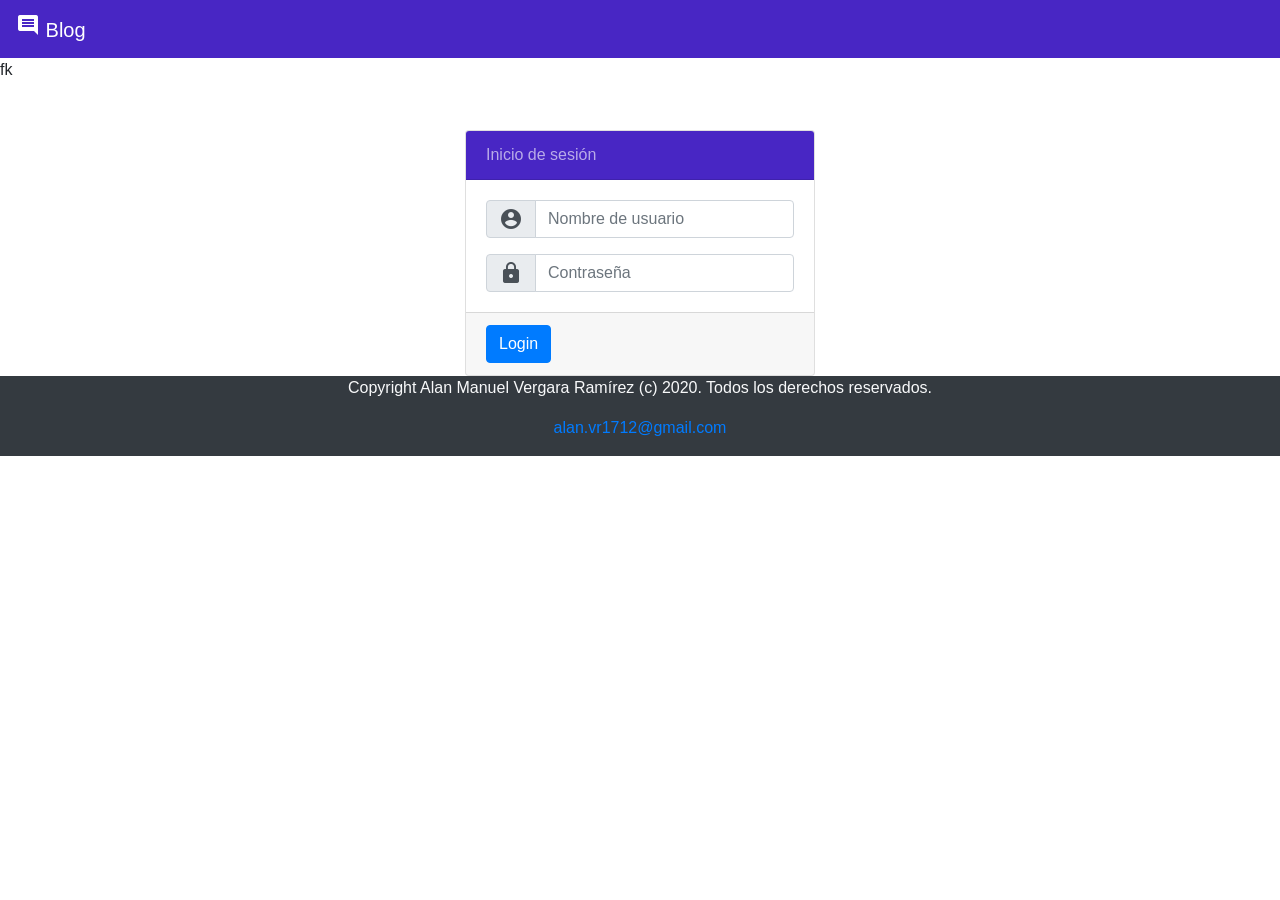
==== Index.html @ 88c1e410 "Archivos Iniciales" ====
<!DOCTYPE html>
<html lang="en">
<head>
    <meta charset="UTF-8">
    <meta name="viewport" content="width=device-width, initial-scale=1.0">
    <link rel="stylesheet" href="css/iconfont/material-icons.css">
    <link rel="stylesheet" href="css/bootstrap.min.css">
    <link rel="stylesheet" href="css/style.css">
    <title>Blog</title>
</head>
<body>
    <nav class="navbar navbar-dark colorFondo">
        <a class="navbar-brand" href="#">
            <i class="material-icons">comment</i>
            Blog
        </a>
    </nav>
    fk
    <div class="container">
        <div class="row">
            <div class="col"></div>
            <div class="col">
                <div class="card mt-5">
                    <div class="card-header colorFondo colorTexto">
                        Inicio de sesi&oacute;n
                    </div>
                    <div class="card-body">
                        <div class="input-group">
                            <div class="input-group-prepend">
                                <div class="input-group-text">
                                    <i class="material-icons align-middle">account_circle</i>
                                </div>
                            </div>
                            <input type="text" name="user" id="user" 
                            class="form-control" placeholder="Nombre de usuario">
                        </div>

                        
                        <div class="input-group mt-3">
                            <div class="input-group-prepend">
                                <div class="input-group-text">
                                    <i class="material-icons align-middle">https</i>
                                </div>
                            </div>
                            <input type="password" name="pass" id="pass"
                            class="form-control" placeholder="Contraseña">
                        </div>

                        <div class="alert alert-danger mt-1" role="alert" id="msgLogin">
                            
                        </div>

                    </div>
                    <div class="card-footer">
                        <button class="btn btn-primary" onclick="login();">Login</button>
                    </div>
                </div>
            </div>
            <div class="col"></div>
        </div>
    </div>

    <footer class="container-fluid">
        <div class="row bg-dark text-light">
            <div class="col">
                <p class="text-center">Copyright Alan Manuel Vergara Ramírez (c) 2020. Todos los derechos reservados.</p>
                <p class="text-center"><a href="mailto:">alan.vr1712@gmail.com</a></p>
            </div>
        </div>
    </footer>

    <script src="js/jquery-3.3.1.min.js"></script>
    <script src="js/popper.min.js"></script>
    <script src="js/bootstrap.min.js"></script>
    <script src="js/Index.js"></script>
</body>
</html>
---- css/iconfont/material-icons.css ----
@font-face {
  font-family: 'Material Icons';
  font-style: normal;
  font-weight: 400;
  src: url(MaterialIcons-Regular.eot); /* For IE6-8 */
  src: local('Material Icons'),
       local('MaterialIcons-Regular'),
       url(MaterialIcons-Regular.woff2) format('woff2'),
       url(MaterialIcons-Regular.woff) format('woff'),
       url(MaterialIcons-Regular.ttf) format('truetype');
}

.material-icons {
  font-family: 'Material Icons';
  font-weight: normal;
  font-style: normal;
  font-size: 24px;  /* Preferred icon size */
  display: inline-block;
  line-height: 1;
  text-transform: none;
  letter-spacing: normal;
  word-wrap: normal;
  white-space: nowrap;
  direction: ltr;

  /* Support for all WebKit browsers. */
  -webkit-font-smoothing: antialiased;
  /* Support for Safari and Chrome. */
  text-rendering: optimizeLegibility;

  /* Support for Firefox. */
  -moz-osx-font-smoothing: grayscale;

  /* Support for IE. */
  font-feature-settings: 'liga';
}
---- css/style.css ----
.colorFondo {
	background-color: rgb(72, 38, 196);
}

.colorTexto {
	color: rgba(255, 255, 255, 0.616);
}
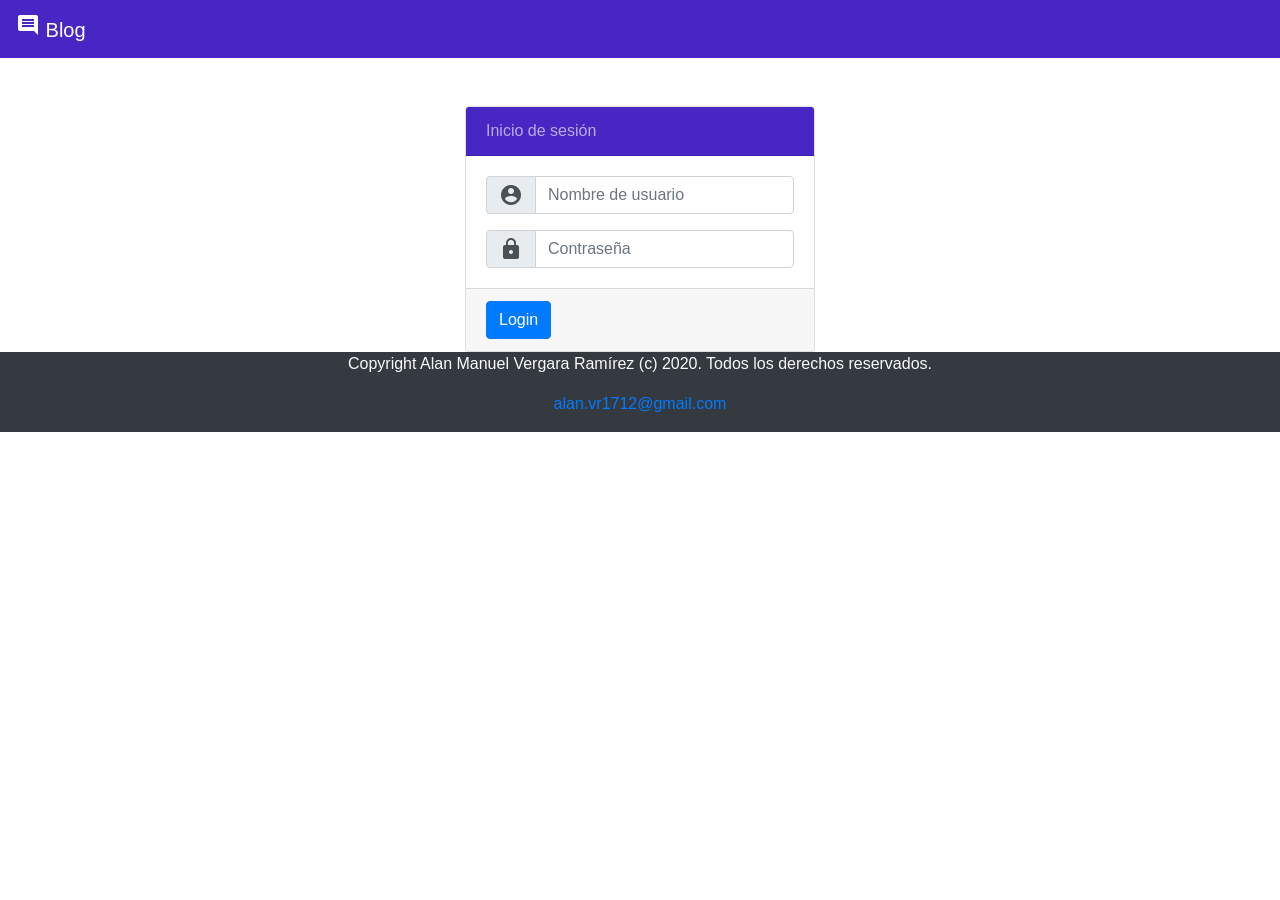
==== commit c1a05b7a: "Login Y CRUD de Temas" ====
--- a/Index.html
+++ b/Index.html
@@ -15,7 +15,6 @@
             Blog
         </a>
     </nav>
-    fk
     <div class="container">
         <div class="row">
             <div class="col"></div>
